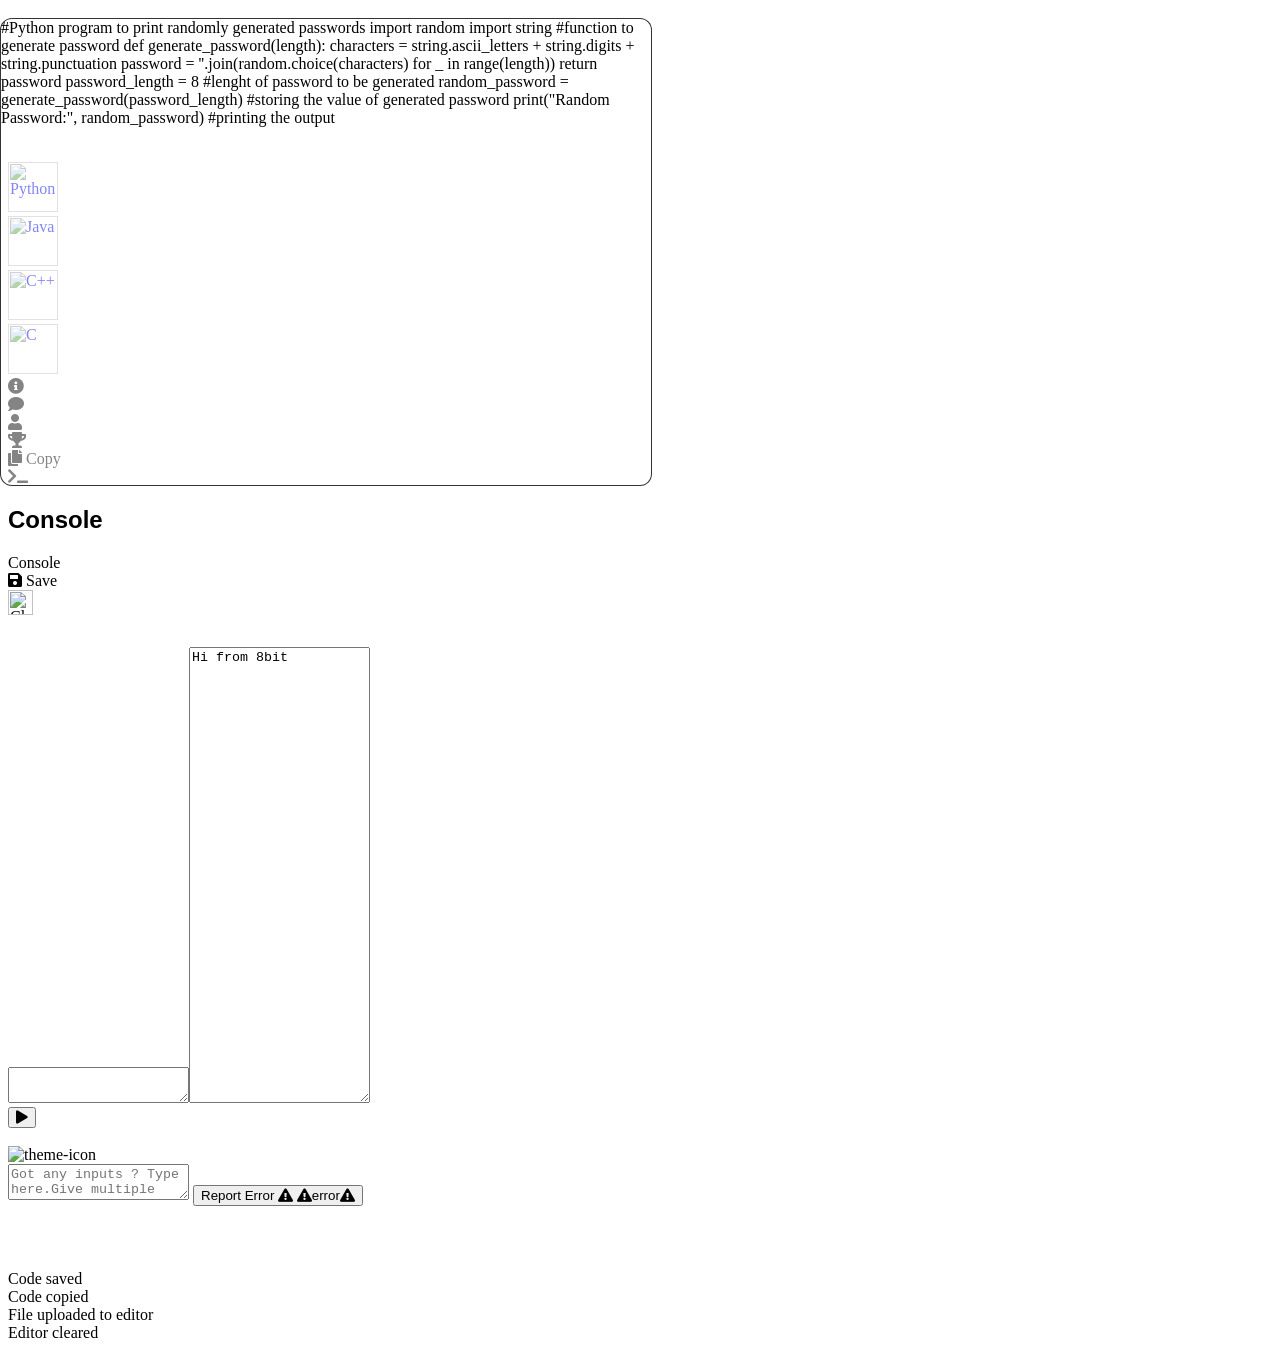
==== index.html @ ef71e4b8 "Add files via upload" ====
<!DOCTYPE html>
<html lang="en">

<head>
  <title>8BIT- PYTHON</title>
  <link rel="stylesheet" href="styles.css">
  <link rel="stylesheet" href="https://cdnjs.cloudflare.com/ajax/libs/font-awesome/6.0.0-beta3/css/all.min.css" />
  <link rel="stylesheet" href="bootstrap.min.css" />
  <link rel="icon" href="favicon.ico" type="image/x-icon">
  
  <script src="https://cdn.jsdelivr.net/npm/sweetalert2@11.0.19/dist/sweetalert2.min.js"></script>
  <link rel="stylesheet" href="https://cdn.jsdelivr.net/npm/sweetalert2@11.0.19/dist/sweetalert2.min.css">
  <script>
    window.addEventListener('load', function () {
            var screenWidth = window.innerWidth || document.documentElement.clientWidth || document.body.clientWidth;
            var isMobileDevice = /Android|webOS|iPhone|iPad|iPod|BlackBerry|IEMobile|Opera Mini/i.test(navigator.userAgent);

            if (screenWidth < 960 || isMobileDevice) {
                window.location.href = 'restricted.html';
            }
        });

  </script>

  <style type="text/css" media="screen">
    #editor {
      position: absolute;
      top: 0;
      right: 0;
      bottom: 0;
      left: 0;
      height: 500px;
      width: 750px;
      border-radius: 25px;


      background-color: rgba(255, 255, 255, 0.519);
      border-radius: 0.75rem;
      /* Equivalent to 12px */
      border: 0.0625rem solid rgba(0, 0, 0, 0.8);
      height: 29.125rem;
      /* Equivalent to 450px */

      margin-top: 1.125rem;
      /* Equivalent to 18px */
      width: 40.625rem;
      /* Equivalent to 650px */
      margin-right: 1.25rem;
      /* Equivalent to 20px */
      flex: 1;

    }
    @media (max-width: 1024px){
      #editor{
        width: 30rem;
        height: 480px;
      }
      .custom-textarea{
    height: 480px;
    width: 30rem;
   
  }
  
  
    }
      
  </style>
  <link rel="stylesheet" href="https://cdnjs.cloudflare.com/ajax/libs/font-awesome/5.15.3/css/all.min.css">

</head>

<body>
  <div id="video-container">
    <video id="video-element" autoplay muted disablePictureInPicture>
      <source src="intro.mp4" type="video/mp4">
    </video>
  </div>
  <script>
    var videoElement = document.getElementById('video-element');
    var hasPlayed = sessionStorage.getItem('hasPlayed');

    if (!hasPlayed) {
      videoElement.play();
      sessionStorage.setItem('hasPlayed', true);
    } else {
      document.getElementById('video-container').style.display = 'none';
    }

    videoElement.playbackRate = 1.25; // Set playback rate to 2x

    // Hide the video container and show the rest of the webpage once the video has ended
    videoElement.addEventListener('ended', function () {
      document.getElementById('video-container').style.display = 'none';
    });
  </script>
  <div class="desktop-1 screen">
    <div class="flex-col flex">


      <div class="overlap-group">
        <a href="index.html">
          <div class="rectangle-14 hot-glow" title="Python">
            <img src="py.png" width="50px" height="50px" title="Python">
        </a>
      </div>
      <!--<a href="js.html">
                <div class="rectangle-14"
                    onclick="changePlaceholder(document.getElementById('codeTextarea'), 'javascript')">
                    <img src="javas.png" width="75px" height="40px">
            </a>
        </div>-->
      <a href="java.html">
        <div class="rectangle-1" title="Python">
          <img src="https://cdn3.iconfinder.com/data/icons/logos-and-brands-adobe/512/181_Java-512.png" width="50px"
            height="50px" title="Java">
      </a>
    </div>

    <a href="cpp.html">
      <div class="rectangle-1" title="Python">
        <img src="cpp.png" width="50px" height="50px" title="C++">
    </a>
  </div>

  <a href="c.html" title="Python">
    <div class="rectangle-1">
      <img src="https://wallpapercave.com/wp/wp4521293.png" width="50px" height="50px" title="C">

  </a></div>
  </div>
  </div>
  <div class="flex-col-1">
    <div class="flex-row flex">
      <div class="rectangle-1-1" title="info"  onclick="showMessageBox()" title="info"
          style="background-color: rgba(255, 255, 255, 0.092);"><i class="fas fa-info-circle"
            ></i>
      </div>
      <div class="rectangle-1-1"  title="Ask Chat Gpt" onclick="openChatWindow()" 
          style="background-color: rgba(255, 255, 255, 0.092);"><i class="fas fa-comment"></i>
      </div>


      <div class="rectangle-1-1" title="Login"   onclick="openLoginWindow()"
          style="background-color: rgba(255, 255, 255, 0.092);"><i class="fas fa-user" title="Login"
           ></i></div>

      <div class="rectangle-1-1" onclick="leader()" title="LeaderBoard" style="background-color: rgba(255, 255, 255, 0.092);"><i
            class="fas fa-trophy" ></i></div>
      <div class="overlay" id="overlay" style="display: none;">
        <div class="message-box">
          <h2>Info</h2>
          <p>Keyboard Shortcuts<br>

            <br>"Copy" --><b>  F8</b>     quickly copy the code from the editor.
            <br>"Save" --><b>  F9</b>     save your code in the local machine.

            <br>"Clear All" --><b>  F12</b>  clear the code editor, removing all
            the code.
            <br> "Run" --> <b>  F5</b>  will execute the code.
            <br> "Console" --> show console logs and double tap on console window or button to close it
          </p>
        <p>Connect to the creators : <a href="https://www.linkedin.com/in/r1shabh81/"
                            style="text-decoration: none;"><b></b><img
                                src="c1.png" class="enlarge-image" 
                                style="height: 45px;width: 45px;border-radius: 50%;" alt="Rishabh Mishra">Rishabh
                            Mishra</b></a> & <a href="https://www.linkedin.com/in/vaibhav-srivastava-63684477"
                            style="text-decoration: none;"><b></b><img
                                src="c2.png" class="enlarge-image" 
                                style="height: 45px;width: 45px;border-radius: 50%;" alt="Vaibhav Srivastava">Vaibhav
                            Srivastava</b></a> </p>
          <a class="close-btn" onclick="hideMessageBox()">Close</a>
        </div>
      </div>
    </div>
    <div class="flex-row-1">
      <div class="rectangle" onclick="copyCode()" title="Copy/F8">
        <span class="icon">
          <i class="fas fa-copy" title="Copy/F8"></i>
        </span>
        <span class="hover-text">Copy</span>
      </div>
      
      <div class="rectangle" id="console-viewer-toggle" onclick="showConsoleMessagesAndFloat();" title="Show Console">
        <span class="icon">
          <i class="fas fa-terminal" title="Console"></i>
        </span>
        <div class="console-viewer" id="console-viewer">
          <h2 style="font-family: 'Gill Sans', 'Gill Sans MT', Calibri, 'Trebuchet MS', sans-serif;">Console<h2>
          <div id="console-output"></div>
        </div>
        <span class="hover-text">Console</span>
      </div>
      

      <div class="rectangle" onclick="saveCode()" title="Save/F9">
        <span class="icon">
          <i class="fas fa-save" title="Save/F9"></i>
        </span>
        <span class="hover-text">Save</span>
      </div>

      <div class="rectangle-i" onclick="clearCode()" title="Clear Code/F12"><img src="https://icon-library.com/images/delete-icon-png/delete-icon-png-19.jpg" style="height: 25px; width: 25px;" title="Clear Code/F12"></div>
          
    </div>
    <div class="textarea-container">


      <div id="editor">#Python program to print randomly generated passwords
import random 
import string 
        #function to generate password
def generate_password(length):
    characters = string.ascii_letters + string.digits + string.punctuation
    password = ''.join(random.choice(characters) for _ in range(length))
    return password

password_length = 8 #lenght of password to be generated
random_password = generate_password(password_length) #storing the value of generated password 
print("Random Password:", random_password) #printing the output
      </div><textarea class="custom-textarea"></textarea><textarea
        class="textbox rectangle-3" id="outputTextarea"
        style="margin-top:28px;height: 450px;resize:horizontal;overflow: auto;"
        placeholder="8BIT">Hi from 8bit</textarea>
    </div>
   
    <!-- dont remove the above script tag from here-->
    <script src="https://cdnjs.cloudflare.com/ajax/libs/ace/1.23.0/ace.js"
      integrity="sha512-+jESSLfWnLFLB0xrEnlj3yESiiuuuOnVDcq+HXImWWCB5CBqAnVsmtIZ5GtrNMH0C6gPZoj6n14zJ0iwGYoswQ=="
      crossorigin="anonymous" referrerpolicy="no-referrer"></script>
    <script>
      var editor = ace.edit("editor");
      editor.setOptions({

      });

      editor.session.setMode("ace/mode/python");

      editor.setFontSize("15px");



    </script>
     <div class="flex-row-2">

      <div class="rectangle-4" onclick="runCode()" title="Run Code/F5"><button id="demo"><i class="fas fa-play"></i></button>
      </div>




      <div class="rectangle-5" onclick="uploadFile()" title="Upload file from Folder"><i id="folderIcon" class="fa-solid fa-folder" title="Upload file from Folder" style="color: white;"
          ></i></div>
      <div class="rectangle-5" onclick="theme()"><img alt="theme-icon" id="theme-icon" title="Switch to dark mode" src="moon.png" style="height: 30px; width: 30px;"></i></div>
          
      <textarea class="textbox rectangle-6" id="myTextarea" onfocus="clearTextarea(this)" onblur="restoreTextarea(this)"
        placeholder="Got any inputs ? Type here.Give multiple Input Line by Line"></textarea>
       <button class="cybr-btn" onclick="reportError()">
          Report<span aria-hidden> Error <i class="fas fa-warning"></i></span>
          <span aria-hidden class="cybr-btn__glitch"><i class="fas fa-warning"></i>error<i class="fas fa-warning"></i></span>
          <span aria-hidden class="cybr-btn__tag" style="color: lime;"></span>
        </button>
       <!--<div class="rectangle-mi" onclick="reportError()" title="Report any error">
          <i class='fa fa-warning'></i>
        </div>
       <div class="rectangle-t" onclick="toggleFullscreen()" title="Fullscreen Toggle">
          <i class="fa fa-desktop" aria-hidden="true"></i>
        </div>
       
        <div class="rectangle-t" onclick="openTwitterFeed()" title="Tweet about 8BIT">
          <i class="fab fa-twitter"></i>
        </div><div class="rectangle-f" onclick="openInstagramProfile()" title="Visit On Instagram">
          <i class="fab fa-instagram"></i>
        </div>
        <div class="rectangle-m" onclick="openrating()" title="Rate Us !">
          <i class="fa fa-star" aria-hidden="true"></i>
        </div>-->
    </div><a href="https://webwisemedia.in/" style="align-self: center;text-decoration: none;">
      <p style="color: rgba(255, 255, 255, 0.24); align-self: center;margin-top: 30px;font-family:Comic Sans MS;">
        WEBWISE MEDIA</p>
    </a>
    <script src="script2.js"></script>
    <script src="script3.js"></script>
    <script src="script4.js"></script>
    <script src="script.js"></script>
    <script src="https://www.gstatic.com/firebasejs/8.10.0/firebase-app.js"></script>
    <script src="https://www.gstatic.com/firebasejs/8.10.0/firebase-auth.js"></script>
   <script src="firebase.js"></script>
    <script src="script5.js"></script>
     <script src="session.js">
    <script src="python.js"></script>
    
    <script src="https://code.jquery.com/jquery-3.6.0.min.js"></script>
    <script src="https://cdn.jsdelivr.net/npm/prismjs@1.28.0/prism.js"></script>
    <div class="notification saved">Code saved</div><div class="notification copied">Code copied</div><div class="notification uploaded">File uploaded to editor</div><div class="notification cleared">Editor cleared</div>
    
    
</body>

</html>
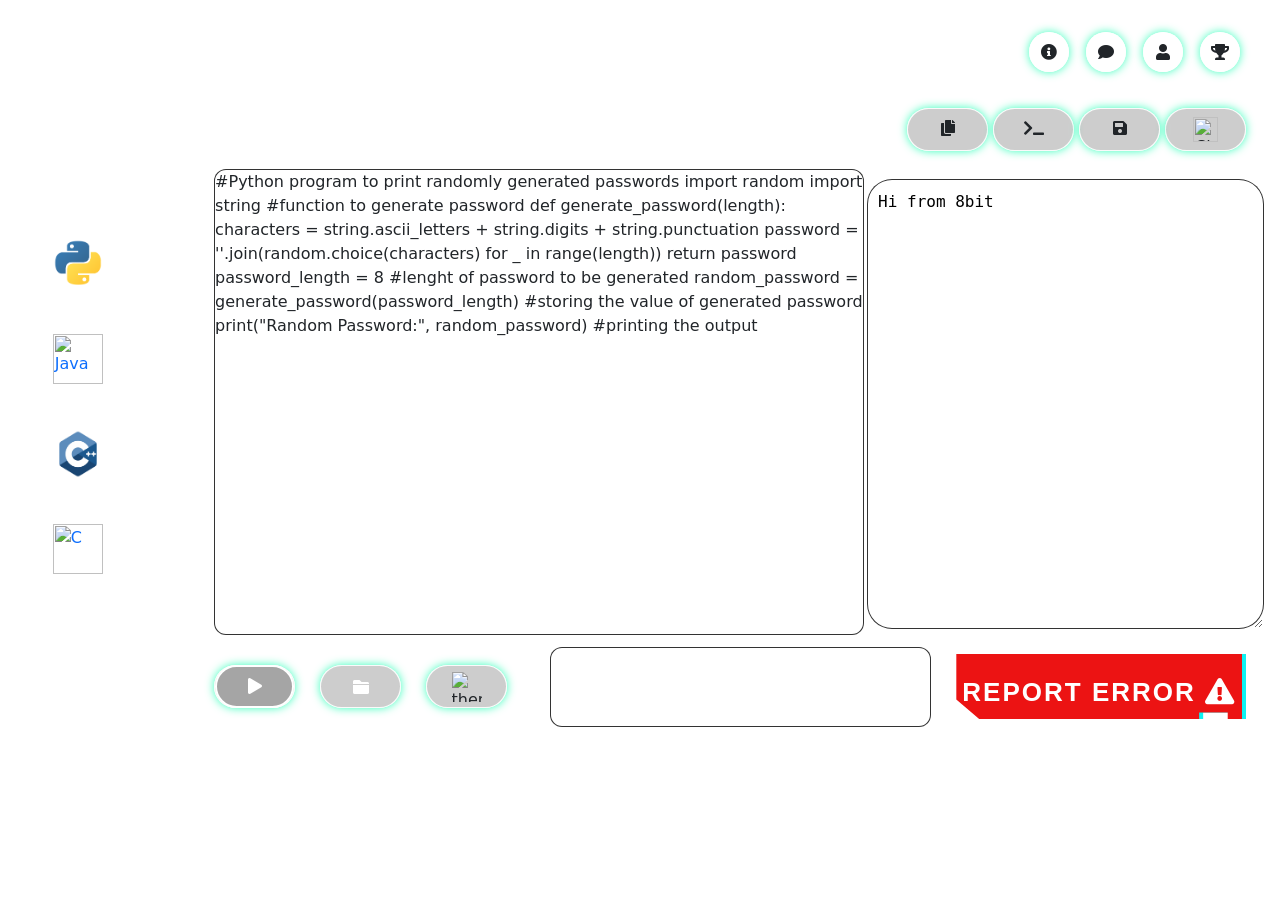
==== commit 0ebcba67: "Update index.html" ====
--- a/index.html
+++ b/index.html
@@ -3,10 +3,10 @@
 
 <head>
   <title>8BIT- PYTHON</title>
-  <link rel="stylesheet" href="styles.css">
+  <link rel="stylesheet" href="css/styles.css">
   <link rel="stylesheet" href="https://cdnjs.cloudflare.com/ajax/libs/font-awesome/6.0.0-beta3/css/all.min.css" />
-  <link rel="stylesheet" href="bootstrap.min.css" />
-  <link rel="icon" href="favicon.ico" type="image/x-icon">
+  <link rel="stylesheet" href="css/bootstrap.min.css" />
+  <link rel="icon" href="img/favicon.ico" type="image/x-icon">
   
   <script src="https://cdn.jsdelivr.net/npm/sweetalert2@11.0.19/dist/sweetalert2.min.js"></script>
   <link rel="stylesheet" href="https://cdn.jsdelivr.net/npm/sweetalert2@11.0.19/dist/sweetalert2.min.css">
@@ -72,7 +72,7 @@
 <body>
   <div id="video-container">
     <video id="video-element" autoplay muted disablePictureInPicture>
-      <source src="intro.mp4" type="video/mp4">
+      <source src="img/intro.mp4" type="video/mp4">
     </video>
   </div>
   <script>
@@ -98,9 +98,9 @@
 
 
       <div class="overlap-group">
-        <a href="index.html">
+        <a href="files/index.html">
           <div class="rectangle-14 hot-glow" title="Python">
-            <img src="py.png" width="50px" height="50px" title="Python">
+            <img src="img/py.png" width="50px" height="50px" title="Python">
         </a>
       </div>
       <!--<a href="js.html">
@@ -109,20 +109,20 @@
                     <img src="javas.png" width="75px" height="40px">
             </a>
         </div>-->
-      <a href="java.html">
+      <a href="files/java.html">
         <div class="rectangle-1" title="Python">
           <img src="https://cdn3.iconfinder.com/data/icons/logos-and-brands-adobe/512/181_Java-512.png" width="50px"
             height="50px" title="Java">
       </a>
     </div>
 
-    <a href="cpp.html">
+    <a href="files/cpp.html">
       <div class="rectangle-1" title="Python">
-        <img src="cpp.png" width="50px" height="50px" title="C++">
+        <img src="img/cpp.png" width="50px" height="50px" title="C++">
     </a>
   </div>
 
-  <a href="c.html" title="Python">
+  <a href="files/c.html" title="Python">
     <div class="rectangle-1">
       <img src="https://wallpapercave.com/wp/wp4521293.png" width="50px" height="50px" title="C">
 
@@ -161,11 +161,11 @@
           </p>
         <p>Connect to the creators : <a href="https://www.linkedin.com/in/r1shabh81/"
                             style="text-decoration: none;"><b></b><img
-                                src="c1.png" class="enlarge-image" 
+                                src="img/c1.png" class="enlarge-image" 
                                 style="height: 45px;width: 45px;border-radius: 50%;" alt="Rishabh Mishra">Rishabh
                             Mishra</b></a> & <a href="https://www.linkedin.com/in/vaibhav-srivastava-63684477"
                             style="text-decoration: none;"><b></b><img
-                                src="c2.png" class="enlarge-image" 
+                                src="img/c2.png" class="enlarge-image" 
                                 style="height: 45px;width: 45px;border-radius: 50%;" alt="Vaibhav Srivastava">Vaibhav
                             Srivastava</b></a> </p>
           <a class="close-btn" onclick="hideMessageBox()">Close</a>
@@ -250,7 +250,7 @@
 
       <div class="rectangle-5" onclick="uploadFile()" title="Upload file from Folder"><i id="folderIcon" class="fa-solid fa-folder" title="Upload file from Folder" style="color: white;"
           ></i></div>
-      <div class="rectangle-5" onclick="theme()"><img alt="theme-icon" id="theme-icon" title="Switch to dark mode" src="moon.png" style="height: 30px; width: 30px;"></i></div>
+      <div class="rectangle-5" onclick="theme()"><img alt="theme-icon" id="theme-icon" title="Switch to dark mode" src="css/moon.png" style="height: 30px; width: 30px;"></i></div>
           
       <textarea class="textbox rectangle-6" id="myTextarea" onfocus="clearTextarea(this)" onblur="restoreTextarea(this)"
         placeholder="Got any inputs ? Type here.Give multiple Input Line by Line"></textarea>
@@ -278,16 +278,16 @@
       <p style="color: rgba(255, 255, 255, 0.24); align-self: center;margin-top: 30px;font-family:Comic Sans MS;">
         WEBWISE MEDIA</p>
     </a>
-    <script src="script2.js"></script>
-    <script src="script3.js"></script>
-    <script src="script4.js"></script>
-    <script src="script.js"></script>
+    <script src="script/script2.js"></script>
+    <script src="script/script3.js"></script>
+    <script src="script/script4.js"></script>
+    <script src="script/script.js"></script>
     <script src="https://www.gstatic.com/firebasejs/8.10.0/firebase-app.js"></script>
     <script src="https://www.gstatic.com/firebasejs/8.10.0/firebase-auth.js"></script>
-   <script src="firebase.js"></script>
-    <script src="script5.js"></script>
-     <script src="session.js">
-    <script src="python.js"></script>
+   <script src="script/firebase.js"></script>
+    <script src="script/script5.js"></script>
+     <script src="script/session.js">
+    <script src="script/python.js"></script>
     
     <script src="https://code.jquery.com/jquery-3.6.0.min.js"></script>
     <script src="https://cdn.jsdelivr.net/npm/prismjs@1.28.0/prism.js"></script>
--- a/css/styles.css
+++ b/css/styles.css
@@ -0,0 +1,1946 @@
+root {
+  --alto: #ffffff;
+  --white: rgb(255, 255, 255);
+  --font-size-m: 36px;
+  --font-family-inter: "Inter";
+}
+.rectangle {
+  position: relative;
+  text-align: center;
+  font-family: "Lucida Sans", "Lucida Sans Regular", "Lucida Grande", "Lucida Sans Unicode", Geneva, Verdana, sans-serif;
+}
+
+.rectangle .icon {
+  display: block;
+}
+
+.rectangle .hover-text {
+  display: none;
+  position: absolute;
+  top: 1;
+  left: 0;
+  width: 100%;
+  transition: opacity 0.3s ease;
+  color: white;
+  font-family: "Lucida Sans", "Lucida Sans Regular", "Lucida Grande", "Lucida Sans Unicode", Geneva, Verdana, sans-serif;
+}
+.dark-mode .rectangle .hover-text{
+  color: lime;
+}
+.rectangle:hover .icon {
+  display: none;
+}
+
+.rectangle:hover .hover-text {
+  display: block;
+}
+.rectangle img {
+  width: 100%;
+  height: 100%;
+  object-fit: cover;
+  transition: transform 0.3s;
+}
+.hot-glow {
+  animation: hot-glow-animation 2s infinite;
+}
+.fa-warning{
+    color: white;
+  }
+.fa-desktop{
+  color: white;
+}
+.dark-mode .fa-desktop{
+  color :#1DA1F2;
+}
+#console-output{
+  font-size: 18px;
+  text-align: left;
+  
+}
+#outputTextarea::-webkit-scrollbar {
+  width: 15px;
+}
+#outputTextarea::-webkit-scrollbar-thumb {
+  background-color: #ff2d55;
+  border-radius: 33px; 
+  background-clip: padding-box;
+}
+
+#outputTextarea::-webkit-scrollbar-thumb:hover {
+  background-color: #ff4747;
+}
+
+@keyframes hot-glow-animation {
+  0% {
+      box-shadow: 0 0 2px 5px rgba(255, 255, 255, 0);
+  }
+  50% {
+      box-shadow: 0 0 2px 5px #FF5E0E;
+  }
+  100% {
+      box-shadow: 0 1 2px 5px #FF5E0E;
+  }
+}
+.dark-mode .hot-glow {
+  animation: hot-glow-animation-dark 2s infinite;
+}
+
+@keyframes hot-glow-animation-dark {
+  0% {
+      box-shadow: 0 0 10px 5px rgba(0, 255, 170, 0.8);
+  }
+  50% {
+      box-shadow: 0 0 10px 5px rgba(0, 255, 170, 0.8);
+  }
+  100% {
+      box-shadow: 0 1 10px 5px rgba(0, 255, 170, 0.8);
+  }
+}
+.rectangle-f {
+  background-color: var(--white);
+  border-radius: 20.75rem;
+  /* Equivalent to 12px */
+  height: 2.6875rem;
+  /* Equivalent to 43px */
+  margin-top: 1%;
+  width: 3rem;
+  /* Equivalent to 81px */
+  cursor: pointer;
+  transition: box-shadow 0.3s ease;
+  display: flex;
+  align-items: center;
+  justify-content: center;
+  background-color: rgba(0, 0, 0, 0.197);
+  border: 0.0925rem solid rgba(255, 251, 251, 0.633);
+  /* Equivalent to 1px */
+}
+.dark-mode .rectangle-f{
+  border: 0.1rem solid #833AB4;
+}
+
+
+.rectangle-f:hover {
+  animation: Color 1s infinite;
+}
+
+@keyframes Color {
+  0% {
+    box-shadow: 0 0 15px 11px #833AB4;
+  }
+  30%{
+    box-shadow: 0 0 15px 11px #C13584;
+  }
+  
+  100% {
+    box-shadow: 0 0 15px 11px #833AB4;
+  }
+}
+.fa-instagram {
+  font-size: 24px;
+}
+
+.dark-mode .fa-instagram {
+  color: #833AB4
+}
+.fa-instagram {
+  color: white
+}
+.fa-twitter{
+  color : white;
+}
+/* -- report button*/
+@font-face {
+  font-family: Cyber;
+  src: url("https://assets.codepen.io/605876/Blender-Pro-Bold.otf");
+  font-display: swap;
+}
+
+* {
+  box-sizing: border-box;
+}
+
+
+
+body .cybr-btn + .cybr-btn {
+  margin-top: 2rem;
+}
+
+.cybr-btn {
+  --primary: hsl(var(--primary-hue), 85%, calc(var(--primary-lightness, 50) * 1%));
+  --shadow-primary: hsl(var(--shadow-primary-hue), 90%, 50%);
+  --primary-hue: 0;
+  --primary-lightness: 50;
+  --color: hsl(0, 0%, 100%);
+  --font-size: 26px;
+  --shadow-primary-hue: 180;
+  --label-size: 9px;
+  --shadow-secondary-hue: 60;
+  --shadow-secondary: hsl(var(--shadow-secondary-hue), 90%, 60%);
+  --clip: polygon(0 0, 100% 0, 100% 100%, 95% 100%, 95% 90%, 85% 90%, 85% 100%, 8% 100%, 0 70%);
+  --border: 4px;
+  --shimmy-distance: 5;
+  --clip-one: polygon(0 2%, 100% 2%, 100% 95%, 95% 95%, 95% 90%, 85% 90%, 85% 95%, 8% 95%, 0 70%);
+  --clip-two: polygon(0 78%, 100% 78%, 100% 100%, 95% 100%, 95% 90%, 85% 90%, 85% 100%, 8% 100%, 0 78%);
+  --clip-three: polygon(0 44%, 100% 44%, 100% 54%, 95% 54%, 95% 54%, 85% 54%, 85% 54%, 8% 54%, 0 54%);
+  --clip-four: polygon(0 0, 100% 0, 100% 0, 95% 0, 95% 0, 85% 0, 85% 0, 8% 0, 0 0);
+  --clip-five: polygon(0 0, 100% 0, 100% 0, 95% 0, 95% 0, 85% 0, 85% 0, 8% 0, 0 0);
+  --clip-six: polygon(0 40%, 100% 40%, 100% 85%, 95% 85%, 95% 85%, 85% 85%, 85% 85%, 8% 85%, 0 70%);
+  --clip-seven: polygon(0 63%, 100% 63%, 100% 80%, 95% 80%, 95% 80%, 85% 80%, 85% 80%, 8% 80%, 0 70%);
+  font-family: 'Cyber', sans-serif;
+  color: var(--color);
+  cursor: pointer;
+  background: transparent;
+  text-transform: uppercase;
+  font-size: var(--font-size);
+  outline: transparent;
+  letter-spacing: 2px;
+  position: relative;
+  font-weight: 700;
+  border: 0;
+  min-width: 100px;
+  height: 65px;
+  line-height: 75px;
+  transition: background 0.2s;
+}
+
+.cybr-btn:hover {
+  --primary: hsl(var(--primary-hue), 85%, calc(var(--primary-lightness, 50) * 0.8%));
+}
+.cybr-btn:active {
+  --primary: hsl(var(--primary-hue), 85%, calc(var(--primary-lightness, 50) * 0.6%));
+}
+
+.cybr-btn:after,
+.cybr-btn:before {
+  content: '';
+  position: absolute;
+  top: 0;
+  left: 0;
+  right: 0;
+  bottom: 0;
+  clip-path: var(--clip);
+  z-index: -1;
+}
+
+.cybr-btn:before {
+  background: var(--shadow-primary);
+  transform: translate(var(--border), 0);
+}
+
+.cybr-btn:after {
+  background: var(--primary);
+}
+
+.cybr-btn__tag {
+  position: absolute;
+  padding: 1px 1px;
+  letter-spacing: 1px;
+  line-height: 1;
+  bottom: -5%;
+  right: 5%;
+  font-weight: normal;
+  color: hsl(0, 0%, 0%);
+  font-size: var(--label-size);
+}
+
+.cybr-btn__glitch {
+  position: absolute;
+  top: calc(var(--border) * -1);
+  left: calc(var(--border) * -1);
+  right: calc(var(--border) * -1);
+  bottom: calc(var(--border) * -1);
+  background: var(--shadow-primary);
+  text-shadow: 2px 2px var(--shadow-primary), -2px -2px var(--shadow-secondary);
+  clip-path: var(--clip);
+  animation: glitch 2s infinite;
+  display: none;
+}
+
+.cybr-btn:hover .cybr-btn__glitch {
+  display: block;
+}
+
+.cybr-btn__glitch:before {
+  content: '';
+  position: absolute;
+  top: calc(var(--border) * 1);
+  right: calc(var(--border) * 1);
+  bottom: calc(var(--border) * 1);
+  left: calc(var(--border) * 1);
+  clip-path: var(--clip);
+  background: var(--primary);
+  z-index: -1;
+}
+
+@keyframes glitch {
+  0% {
+    clip-path: var(--clip-one);
+  }
+  2%, 8% {
+    clip-path: var(--clip-two);
+    transform: translate(calc(var(--shimmy-distance) * -1%), 0);
+  }
+  6% {
+    clip-path: var(--clip-two);
+    transform: translate(calc(var(--shimmy-distance) * 1%), 0);
+  }
+  9% {
+    clip-path: var(--clip-two);
+    transform: translate(0, 0);
+  }
+  10% {
+    clip-path: var(--clip-three);
+    transform: translate(calc(var(--shimmy-distance) * 1%), 0);
+  }
+  13% {
+    clip-path: var(--clip-three);
+    transform: translate(0, 0);
+  }
+  14%, 21% {
+    clip-path: var(--clip-four);
+    transform: translate(calc(var(--shimmy-distance) * 1%), 0);
+  }
+  25% {
+    clip-path: var(--clip-five);
+    transform: translate(calc(var(--shimmy-distance) * 1%), 0);
+  }
+  30% {
+    clip-path: var(--clip-five);
+    transform: translate(calc(var(--shimmy-distance) * -1%), 0);
+  }
+  35%, 45% {
+    clip-path: var(--clip-six);
+    transform: translate(calc(var(--shimmy-distance) * -1%));
+  }
+  40% {
+    clip-path: var(--clip-six);
+    transform: translate(calc(var(--shimmy-distance) * 1%));
+  }
+  50% {
+    clip-path: var(--clip-six);
+    transform: translate(0, 0);
+  }
+  55% {
+    clip-path: var(--clip-seven);
+    transform: translate(calc(var(--shimmy-distance) * 1%), 0);
+  }
+  60% {
+    clip-path: var(--clip-seven);
+    transform: translate(0, 0);
+  }
+  31%, 61%, 100% {
+    clip-path: var(--clip-four);
+  }
+}
+
+.cybr-btn:nth-of-type(2) {
+  --primary-hue: 260;
+}
+/*--end of report button*/
+.rectangle-i {
+  background-color: var(--white);
+  border-radius: 5.75rem;
+  /* Equivalent to 12px */
+  height: 2.6875rem;
+  /* Equivalent to 43px */
+  margin-top: 5%;
+  width: 5.0625rem;
+  /* Equivalent to 81px */
+  cursor: pointer;
+  transition: box-shadow 0.3s ease;
+  display: flex;
+  align-items: center;
+  justify-content: center;
+  background-color: rgba(0, 0, 0, 0.197);
+  border: 0.0925rem solid rgba(255, 251, 251, 0.589);
+  box-shadow: 0 0 10px rgba(0, 255, 170, 0.8);
+  /* Equivalent to 1px */
+}
+.rectangle-m {
+  background-color: var(--white);
+  border-radius: 20.75rem;
+  /* Equivalent to 12px */
+  height: 2.6875rem;
+  /* Equivalent to 43px */
+  margin-top: 1%;
+  width: 3rem;
+  /* Equivalent to 81px */
+  cursor: pointer;
+  transition: box-shadow 0.3s ease;
+  display: flex;
+  align-items: center;
+  justify-content: center;
+  background-color: rgba(0, 0, 0, 0.197);
+  border: 0.0925rem solid rgba(255, 251, 251, 0.633);
+  /* Equivalent to 1px */
+}
+.rectangle-mi {
+  background-color: var(--white);
+  border-radius: 20.75rem;
+  /* Equivalent to 12px */
+  height: 2.6875rem;
+  /* Equivalent to 43px */
+  margin-top: 1%;
+  width: 3rem;
+  /* Equivalent to 81px */
+  cursor: pointer;
+  transition: box-shadow 0.3s ease;
+  display: flex;
+  align-items: center;
+  justify-content: center;
+  background-color: rgba(0, 0, 0, 0.197);
+  border: 0.0925rem solid rgba(255, 251, 251, 0.633);
+  /* Equivalent to 1px */
+}
+.rectangle-1-1:hover,
+.rectangle:hover,
+.rectangle-i:hover,
+.rectangle-5:hover{
+  border-radius:17px;
+ 
+ }
+.fa-star{
+  color : white;
+}
+.dark-mode .fa-star{
+  color : yellow;
+}
+.rectangle-m:hover i {
+  animation: spin 1s infinite linear;
+}
+
+@keyframes spin {
+  0% {
+    transform: rotate(0deg);
+  }
+  100% {
+    transform: rotate(360deg);
+  }
+}
+.dark-mode .rectangle-mi{
+  border: 0.0925rem solid yellow;
+}
+.rectangle-mi:hover {
+  box-shadow: 0 0 12px 11px yellow;
+}
+.dark-mode .rectangle-m{
+  border: 0.0925rem solid yellow;
+}
+.rectangle-m:hover {
+  box-shadow: 0 0 12px 11px yellow;
+}
+.rectangle-i:hover {
+  box-shadow: 0 0 17px 11px rgb(255, 3, 3);
+}
+.rectangle-i:hover img {
+  animation: shakeAnimation 0.5s infinite;
+}
+.rectangle-i:hover img {
+  animation: shakeAnimation 0.5s infinite;
+}
+.rectangle-t {
+  background-color: var(--white);
+  border-radius: 20.75rem;
+  /* Equivalent to 12px */
+  height: 2.6875rem;
+  /* Equivalent to 43px */
+  margin-top: 1%;
+  width: 3rem;
+  /* Equivalent to 81px */
+  cursor: pointer;
+  transition: box-shadow 0.3s ease;
+  display: flex;
+  align-items: center;
+  justify-content: center;
+  background-color: rgba(0, 0, 0, 0.197);
+  border: 0.0925rem solid rgba(255, 251, 251, 0.633);
+  /* Equivalent to 1px */
+}
+.dark-mode .rectangle-t{
+  border: 0.0925rem solid  #1da0f2c1;
+}
+.rectangle-t:hover {
+  box-shadow: 0 0 15px 11px  #1DA1F2;.fa
+}
+@keyframes shakeAnimation {
+  0% { transform: translateX(0); }
+  10% { transform: translateX(5px) rotate(5deg);}
+  20% { transform: translateX(0);  }
+  30% { transform: translateX(-5px) rotate(-5deg); }
+  40% { transform: translateX(0);  }
+  50% { transform: translateX(5px) rotate(5deg); }
+  60% { transform: translateX(0);  }
+  70% { transform: translateX(5px) rotate(5deg); }
+  80% { transform: translateX(0);  }
+  90% { transform: translateX(-5px) rotate(-5deg);}
+  
+  100% { transform: translateX(0) rotate(5deg); }
+}
+
+.rectangle-4 button {
+  background-color: rgba(0, 0, 0, 0.197);
+  color: white;
+  height: 2.6875rem;
+  width: 5.0625rem;
+  border: 2px solid white;
+  font-family: Bungee ;
+  font-weight: bold;
+  border-radius: 3.5rem;
+  
+}
+.dark-mode .rectangle-4 button{
+  color: lime;
+  border: 2px solid lime;
+  background-color: rgba(255, 255, 255, 0.197);
+
+}
+.console-viewer {
+  position: fixed;
+  bottom: 200px; /* Adjust the initial position as needed */
+  right: 200px; /* Adjust the initial position as needed */
+  z-index: 9999;
+  background-color: #ffffff56;
+  border: 3px solid lime;
+  border-radius: 35px;
+  padding: 10px;
+  
+  cursor: move;
+  width: 300px;
+  height: 300px;
+  /* Enable resizing */
+  overflow: auto;
+}
+.dark-mode .console-viewer{
+  background-color: #0000006b;
+  border: 3px solid rgb(0, 255, 162);
+  color: lime;
+
+}
+.notification {
+  position: fixed;
+  top: 1%;
+  left:50%;
+  padding: 10px 20px;
+  color: #fff;
+  border-radius: 4px;
+  opacity: 0;
+  transform: translateX(-100%);
+  transition: opacity 0.3s, transform 0.3s;
+  
+}
+
+.notification.saved {
+  background-color: #00000044;
+  border: 3px solid rgba(255, 255, 255, 0.434);
+  border-radius: 4px;
+}
+
+.notification.copied {
+  background-color: #00000055;
+  border: 3px solid rgba(255, 255, 255, 0.434);
+  border-radius: 4px;
+}
+
+.notification.uploaded {
+  background-color: #00000045;
+  border: 3px solid rgba(255, 255, 255, 0.434);
+  border-radius: 4px;
+}
+
+.notification.cleared {
+  background-color: #00000044;
+  border: 3px solid rgba(255, 255, 255, 0.434);
+  border-radius: 4px;
+}
+
+
+.notification.show {
+  opacity: 1;
+  transform: translateX(0);
+  transition-delay: 0.2s;
+  animation: notificationFadeOut 3s forwards;
+}
+
+@keyframes notificationFadeOut {
+  0% {
+    opacity: 0.7;
+    transform: scale(1.5) ;
+  }
+  15%{
+    opacity : 1;
+    transform: scale(1.0) 
+  }
+  90% {
+    transform :scale(1.1);
+    opacity : 1;
+  }
+  100% {
+    opacity: 0;
+    transform: scale(1) ;
+  }
+}
+.screen {
+  max-width: 100%;
+  margin: 0 auto;
+  padding: 2px;
+  max-height: 100vh;
+  overflow: auto;
+  /* Add overflow property to enable scroll bar */
+}
+
+
+
+
+.desktop-1 {
+  margin: 0 auto;
+  /* Center the website horizontally */
+  max-width: 100%;
+  /* Limit the maximum width */
+}
+
+.textbox::placeholder {
+  color: black /* Set the desired opacity for the placeholder text */
+}
+
+@import url("https://fonts.googleapis.com/css?family=Inter:400");
+
+.desktop-1 {
+  align-items: flex-start;
+ 
+  backdrop-filter: blur(10px);
+
+  display: flex;
+  gap: 16px;
+   background-image: url("https://wallpapercave.com/wp/wp3458039.jpg");
+  background-size: cover;
+  background-position: center center;
+  background-repeat: no-repeat;
+  border: none;
+
+  padding: 17px 26px;
+
+}
+
+.textbox::placeholder {
+  color: white;
+}
+
+.hidden,
+.hidden * {
+  pointer-events: none;
+  visibility: hidden;
+}
+
+.flex-col {
+  flex-direction: column;
+  gap: 9.25rem;
+  /* Equivalent to 148px */
+  margin-left: 10px;
+  margin-top: 1rem;
+  /* Equivalent to 16px */
+  min-height: 50rem;
+  /* Equivalent to 800px */
+  width: 14.75rem;
+  /* Equivalent to 236px */
+}
+
+.desktop-1 .flex {
+  align-items: flex-start;
+  display: flex;
+}
+.dark-mode .desktop-1 {
+  background-image: url("https://static.vecteezy.com/system/resources/previews/008/749/872/non_2x/gradient-liquid-abstract-background-design-dark-blue-background-with-wavy-fluid-shapes-futuristic-design-vector.jpg")
+  /* Change the background color to a darker shade */
+  
+}
+
+.dark-mode .rectangle-6{
+  background-image: radial-gradient(circle, #00f4b37e, #0051ff7a, rgba(102, 0, 255, 0.716));
+  border: 0.0925rem solid rgb(255, 255, 255);
+  color : lime;
+}
+.overlap-group {
+  align-items: flex-start;
+  border-radius: 0.75rem;
+  /* Equivalent to 12px */
+  display: flex;
+  flex-direction: column;
+  min-height: 6.25rem;
+  /* Equivalent to 100px */
+  /* Equivalent to 20px 50px */
+  width: 1.875rem;
+  /* Equivalent to 110px */
+}
+
+.rectangle-14 {
+
+  height: 3.125rem;
+  /* Equivalent to 50px */
+  margin-top: 2.1875rem;
+  /* Equivalent to 35px */
+  width: 3.125rem;
+  /* Equivalent to 50px */
+  border-radius: 1.5625rem;
+  /* Equivalent to 25px */
+  cursor: pointer;
+  transition: box-shadow 0.3s ease;
+  display: flex;
+  justify-content: center;
+  align-items: center;
+
+  border-color: #000000;
+}
+
+.rectangle-13 {
+  background-color: var(--alto);
+  margin-top: 2.1875rem;
+  /* Equivalent to 35px */
+  width: 3.125rem;
+  /* Equivalent to 50px */
+  height: 3.125rem;
+  /* Equivalent to 50px */
+  border-radius: 1.5625rem;
+  /* Equivalent to 25px */
+  cursor: pointer;
+  transition: box-shadow 0.3s ease;
+  display: flex;
+  justify-content: center;
+  align-items: center;
+  display: flex;
+  justify-content: center;
+  align-items: center;
+
+}
+
+.animation-container {
+  position: fixed;
+  top: 50%;
+  left: 50%;
+  transform: translate(-50%, -50%);
+  z-index: 9999;
+  background-color: white;
+  padding: 20px;
+  border-radius: 5px;
+  box-shadow: 0 2px 10px rgba(0, 0, 0, 0.2);
+  animation: fadeIn 0.3s ease-in-out forwards;
+}
+.enlarge-image {
+  height: 45px;
+  width: 45px;
+  border-radius: 50%;
+  transition: transform 1s;
+}
+
+.enlarge-image:hover {
+  transform: scale(3.5) ;
+  box-shadow: 0 0 8px 5px rgba(0, 255, 68, 0.764);
+
+}
+@keyframes fadeIn {
+  0% {
+    opacity: 0;
+  }
+
+  100% {
+    opacity: 1;
+  }
+}
+
+.blur-background {
+  filter: blur(5px);
+}
+
+.rectangle-13 i {
+  font-size: 1.25rem;
+  /* Equivalent to 20px */
+
+  margin-right: 0.3125rem;
+  /* Equivalent to 5px */
+
+}
+
+.rectangle-1 {
+
+  margin-top: 2.1875rem;
+  /* Equivalent to 35px */
+  width: 3.125rem;
+  /* Equivalent to 50px */
+  height: 3.125rem;
+  /* Equivalent to 50px */
+  border-radius: 1.5625rem;
+  /* Equivalent to 25px */
+  cursor: pointer;
+  display: flex;
+  justify-content: center;
+  align-items: center;
+  transition: box-shadow 0.3s ease;
+}
+
+.title {
+
+
+  letter-spacing: 0;
+  line-height: normal;
+
+  height: 10px;
+
+  margin-top: 2px;
+  margin-left: -5px;
+  width: 10px;
+  text-align: justify;
+}
+
+.overlay {
+  position: fixed;
+  top: 0;
+  left: 0;
+  width: 100%;
+  height: 100%;
+  background-color: rgba(0, 0, 0, 0.5);
+  display: flex;
+  align-items: center;
+  justify-content: center;
+  z-index: 9999;
+}
+
+.message-box {
+  background-color: #fff;
+  padding: 20px;
+  border-radius: 5px;
+  box-shadow: 0 0 10px rgba(0, 0, 0, 0.3);
+}
+
+.message-box h2 {
+  margin-top: 0;
+}
+
+.close-btn {
+  display: block;
+  margin-top: 20px;
+  text-align: center;
+ 
+}
+
+.flex-col-1 {
+  align-items: flex-start;
+  display: flex;
+  flex-direction: column;
+  min-height: 54.0625rem;
+  /* Equivalent to 865px */
+  width: 70.3125rem;
+  margin-right: -10px;
+  /* Equivalent to 1125px */
+}
+
+.rectangle-3 {
+
+  border-radius: 1.5625rem;
+  /* Equivalent to 25px */
+  height: 28.125rem;
+  /* Equivalent to 450px */
+  margin-top: 1.125rem;
+  /* Equivalent to 18px */
+  width: 21.875rem;
+
+  /* Equivalent to 350px */
+  background-color: rgba(0, 0, 0, 0.316);
+}
+
+.flex-row {
+  align-self: flex-end;
+  gap: 1.0625rem;
+  /* Equivalent to 33px */
+  min-width: 13.9375rem;
+  margin-right: 12px;
+  margin-top: 20px;
+  margin-bottom: 15px;
+  /* Equivalent to 223px */
+}
+
+.rectangle-1-1 {
+
+  border-radius: 5.75rem;
+  /* Equivalent to 12px */
+  height: 2.5rem;
+  /* Equivalent to 40px */
+  width: 2.5rem;
+  /* Equivalent to 40px */
+  cursor: pointer;
+  display: flex;
+  justify-content: center;
+  align-items: center;
+  transition: box-shadow 0.6s ease-in-out;
+  background-color: rgba(0, 0, 0, 0.226);
+ box-shadow: 0 0 10px rgba(0, 255, 170, 0.8);
+}
+
+.symbol-container {
+  width: 100%;
+  height: 100%;
+  display: flex;
+  justify-content: center;
+  align-items: center;
+}
+
+.rectangle-1-1:hover {
+  animation: glow-animation 1s infinite alternate;
+  /* Start the glow animation on hover */
+}
+
+@keyframes glow-animation {
+  0% {
+    box-shadow: 0 0 25px 10px rgba(255, 0, 0, 0.7);
+    /* Initial box-shadow */
+  }
+
+  50% {
+    box-shadow: 0 0 25px 10px rgba(55, 255, 0, 0.9);
+    /* Intermediate box-shadow */
+  }
+
+  100% {
+    box-shadow: 0 0 25px 10px rgba(0, 0, 255, 0.7);
+    /* Final box-shadow */
+  }
+}
+
+.flex-row-1 {
+  align-items: center;
+  align-self: flex-end;
+  display: flex;
+  gap: 0.6875rem;
+  /* Equivalent to 27px */
+  margin-right: 10px;
+  /* Equivalent to 115px */
+  margin-top: 0.3125rem;
+  /* Equivalent to 69px */
+  min-width: 25.3125rem;
+  /* Equivalent to 405px */
+}
+
+#video-container {
+  position: fixed;
+  top: 0;
+  left: 0;
+  width: 100%;
+  height: 100%;
+  z-index: 9999;
+  background-image : url("https://cdn.dribbble.com/users/121337/screenshots/1309485/loading.gif");
+  background-size: cover;
+  background-position: center center;
+  background-repeat: no-repeat;
+  border: none;
+}
+
+#video-element {
+  position: absolute;
+  top: 50%;
+  left: 50%;
+  transform: translate(-50%, -50%);
+  width: 100%;
+  height: auto;
+}
+
+.overlay {
+  position: fixed;
+  top: 0;
+  left: 0;
+  width: 100%;
+  height: 100%;
+  background-color: #000000bc;
+  background-repeat: no-repeat;
+  background-position: center;
+  background-size: cover;
+  display: flex;
+  justify-content: center;
+  align-items: center;
+}
+
+.message-box {
+  background-color: rgba(0, 0, 0, 0.671);
+  padding: 20px;
+  border-radius: 10px;
+  color: #ffffff;
+  text-align: left;
+  font-family: 'Arial', sans-serif;
+}
+
+.message-box h2 {
+  font-size: 32px;
+  margin-bottom: 20px;
+  color: lime;
+  font-family: 'Bangers', cursive;
+  
+  text-align: center;
+}
+
+.message-box p {
+  font-size: 18px;
+  margin-bottom: 30px;
+  font-family: 'Bangers', cursive;
+  font-size: 24px;
+}
+
+.close-btn {
+  background-color: #00000028;
+  color: #ffffff;
+  padding: 10px 20px;
+  border-radius: 15px;
+  text-decoration: none;
+  font-weight: bold;
+  font-size: 16px;
+  text-transform: uppercase;
+  transition: background-color 0.3s ease;
+}
+
+.close-btn:hover {
+  background-color: #00000028;
+  border: 3px solid lime;
+}
+
+.rectangle {
+  background-color: var(--white);
+  border-radius: 5.75rem;
+  /* Equivalent to 12px */
+  height: 2.6875rem;
+  /* Equivalent to 43px */
+  margin-top: 5%;
+  width: 5.0625rem;
+  /* Equivalent to 81px */
+  cursor: pointer;
+  transition: box-shadow 0.3s ease;
+  display: flex;
+  align-items: center;
+  justify-content: center;
+  background-color: rgba(0, 0, 0, 0.197);
+  box-shadow: 0 0 10px rgba(0, 255, 170, 0.8);
+  /* Equivalent to 1px */
+}
+
+.flex-row-2 {
+  align-self: center;
+  display: flex;
+  margin-right: 1.375rem;
+  /* Equivalent to 22px */
+  margin-top: 1.125rem;
+  /* Equivalent to 18px */
+  min-width: 67.3125rem;
+  /* Equivalent to 1077px */
+  display: flex;
+  justify-content: center;
+  align-items: center;
+  gap: 1.5625rem;
+  /* Equivalent to 25px */
+
+
+}
+
+.rectangle-6 {
+  border-radius: 0.75rem;
+  /* Equivalent to 12px */
+  height: 2rem;
+  /* Equivalent to 32px */
+  margin-left: 1.125rem;
+  /* Equivalent to 18px */
+  width: 100px;
+  transition: 0.5s ease;
+  /* Equivalent to 700px */
+  background-image: rgba(0, 0, 0, 0.207);
+  border: 0.0925rem solid rgba(255, 255, 255, 0.9);
+}
+.rectangle-6:hover {
+  background: none;
+  border: 2px solid rgb(255, 56, 255);
+  transform: translateY(-5%);
+  box-shadow: 0px 0px 20px rgb(255, 0, 255),
+              inset 0px 0px 20px rgb(255, 0, 255);
+  color: rgb(255, 56, 255);
+  text-shadow: 0px 0px 5px rgb(255, 0, 255);
+}
+.rectangle-6::before {
+  content: '';
+  height: 20px;
+  width: 100%;
+  position: absolute;
+  background-color: rgb(255, 0, 255);
+  bottom: -50px;
+  transform: perspective(5rem) rotateX(50deg);
+  filter: blur(20px);
+  display: none;
+  transition: .5s ease;
+}
+
+.rectangle-6:hover:before {
+  display: block;
+}
+
+.rectangle-4 {
+  background-color: var(--white);
+  border-radius: 3.75rem;
+  /* Equivalent to 12px */
+  height: 2.6875rem;
+  /* Equivalent to 43px */
+  width: 5.0625rem;
+  /* Equivalent to 81px */
+  cursor: pointer;
+  transition: box-shadow 0.3s ease;
+  display: flex;
+  align-items: center;
+  justify-content: center;
+  box-shadow: 0 0 10px rgba(0, 255, 170, 0.8);
+  background-color: rgba(0, 0, 0, 0.197);
+  
+}
+
+.rectangle-5 {
+  background-color: var(--white);
+  border-radius: 3.75rem;
+  /* Equivalent to 12px */
+  height: 2.6875rem;
+  /* Equivalent to 43px */
+  width: 5.0625rem;
+  /* Equivalent to 81px */
+  cursor: pointer;
+  transition: box-shadow 0.3s ease;
+  display: flex;
+  align-items: center;
+  justify-content: center;
+  background-color: rgba(0, 0, 0, 0.197);
+ box-shadow: 0 0 10px rgba(0, 255, 170, 0.8);
+}
+
+.rectangle-2 {
+  background-color: rgba(255, 255, 255, 0.4);
+  border-radius: 6.75rem;
+
+  height: 28.125rem;
+  /* Equivalent to 450px */
+
+  margin-top: 1.125rem;
+  /* Equivalent to 18px */
+  width: 40.625rem;
+  /* Equivalent to 650px */
+  margin-right: 6.25rem;
+
+  flex: 1;
+}
+
+.code-editor {
+  display: flex;
+}
+
+.line-numbers {
+  counter-reset: line;
+  width: 30px;
+  padding: 10px;
+  text-align: right;
+  border-right: 1px solid #ccc;
+  background-color: #f00b0bdf;
+  user-select: none;
+  font-family: monospace;
+}
+
+.textbox {
+  flex: 1;
+  padding: 10px;
+  font-family: monospace;
+  resize: none;
+}
+
+
+.dark-mode .rectangle-2 {
+  background-color: rgba(0, 0, 0, 0.399);
+  
+
+  border: 0.0625rem solid rgba(0, 0, 0, 0.8);
+
+
+}
+
+.dark-mode .rectangle-3 {
+  background-color: rgba(0, 0, 0, 0.386);
+  border: 0.1rem solid rgba(255, 255, 255, 0.589);
+  
+
+}
+#outputTextarea{
+  color: black;
+}
+.dark-mode #outputTextarea{
+  color: lime;
+}
+
+.image-container {
+  max-width: 50%;
+  height: auto;
+}
+
+.image-container img {
+  max-width: 50%;
+  height: auto;
+}
+
+
+.rectangle-1-1 button {
+  width: 40px;
+  border-radius: 25%;
+  height: 40px;
+}
+
+
+.dark-mode .rectangle-1-1{
+  border: 0.1rem solid rgba(0, 255, 0, 0.84);
+}
+.dark-mode .rectangle{
+  border: 2px solid rgba(0, 255, 0, 0.84);
+}
+.dark-mode .fa-warning{
+  color : yellow;
+}
+.dark-mode .fa-twitter{
+  color:  #1DA1F2;
+}
+.dark-mode .rectangle-i{
+  border: 2px solid rgba(255, 0, 0, 0.93);
+}
+.dark-mode .rectangle-4{
+  border: 2px solid rgba(0, 255, 0, 0.84);
+}
+.dark-mode .rectangle-5{
+  border: 2px solid rgba(0, 255, 0, 0.84);
+}
+.dark-mode .fa-folder-open{  color : white;
+}
+.dark-mode .fa-play {
+  color: white;
+  /* Additional styles for fa-play in dark mode */
+}
+
+.dark-mode .fa-save {
+  color: white;
+  /* Additional styles for fa-save in dark mode */
+}
+
+.dark-mode .fa-copy {
+  color: white;
+  /* Additional styles for fa-copy in dark mode */
+}
+
+.dark-mode .fa-terminal {
+  color: white;
+  /* Additional styles for fa-terminal in dark mode */
+}
+
+.dark-mode .fa-info-circle {
+  color: white;
+  /* Additional styles for fa-info-circle in dark mode */
+}
+.rectangle , .rectangle-1-1 , .rectangle-4 , .rectangle-5 , .rectangle-i{
+  border: 1px solid rgba(255, 255, 255, 0.89);
+}
+.dark-mode .fa-comment {
+  color: white;
+  /* Additional styles for fa-comment in dark mode */
+}
+
+.dark-mode .fa-user {
+  color: white;
+  /* Additional styles for fa-user in dark mode */
+}
+
+.dark-mode .fa-trophy {
+  color: white;
+  /* Additional styles for fa-trophy in dark mode */
+}
+
+
+
+.rectangle-13:hover,
+.rectangle-1:hover,
+.rectangle-14:hover,
+.rectangle-5:hover,
+.rectangle-4:hover {
+box-shadow: 0 0 17px 12px rgb(255, 157, 0);
+}
+.rectangle:hover {
+  box-shadow: 0 0 13px 9px orange;
+}
+
+.dark-mode .rectangle-13:hover,
+.dark-mode .rectangle-1:hover,
+.dark-mode .rectangle-14:hover {
+  box-shadow: 0 0 14px 10px rgb(55, 255, 0);
+}
+
+.dark-mode .rectangle-5:hover {
+  box-shadow: 0 0 14px 10px rgba(55, 255, 0);
+}
+
+.dark-mode .rectangle-4:hover {
+  box-shadow: 0 0 14px 10px rgba(55, 255, 0);
+}
+
+.dark-mode .rectangle:hover {
+  box-shadow: 0 0 11px 5px rgb(55, 255, 0);
+}
+
+
+
+
+
+.textbox {
+  resize: none;
+}
+
+.overlap-group {
+  display: flex;
+  flex-wrap: wrap;
+  justify-content: flex-start;
+  gap: 5px;
+  margin-top: 200px;
+  margin-left: 75px;
+}
+
+
+
+
+.pair {
+  display: flex;
+  gap: 16px;
+}
+
+a {
+  color: white;
+}
+
+
+.textarea-container {
+  position: relative;
+
+
+  display: flex;
+  flex-wrap: wrap;
+}
+
+.custom-textarea {
+  background-color: rgba(255, 255, 255, 0);
+  resize: none;
+  margin-top: 70px;  
+  border-color: rgba(255, 255, 255, 0);
+}
+
+
+
+
+
+@media (min-width: 768px) and (max-width: 1024px) {
+.overlap-group{
+  margin-left:45px;}
+.flex-row{
+    margin-top: 5px;
+    margin-bottom: 2px;
+  }
+
+  .textboxes-container {
+    display: flex;
+    flex-direction: column;
+  }
+   .fa-envelope{
+    color: white;
+  }
+  .custom-textarea{
+    height: 10px;
+    width: 353px;
+   
+  }
+  #editor{
+    width: 348px;
+  }
+
+  .flex-col {
+    flex-direction: column;
+    gap: 15.25rem;
+    /* Equivalent to 148px */
+    margin-left: -4.01rem;
+    /* Equivalent to 11px */
+    margin-top: -3.1rem;
+    /* Equivalent to 16px */
+    height: 18.75rem;
+    /* Equivalent to 300px */
+    width: 14.75rem;
+    /* Equivalent to 236px */
+  }
+
+  .rectangle-3 {
+    background-color: rgba(255, 255, 255, 0.126);
+    border-radius: 1.5625rem;
+    /* Equivalent to 25px */
+    height: 31.25rem;
+    /* Equivalent to 500px */
+    margin-top: 5.125rem;
+    /* Equivalent to 18px */
+    width: 20.625rem;
+    /* Equivalent to 250px */
+    margin-right: 1px;
+    color: lime;
+  }
+
+
+  .rectangle-6 {
+    border-radius: 0.75rem;
+    /* Equivalent to 12px */
+    height: 2rem;
+    /* Equivalent to 32px */
+    margin-left: 1.125rem;
+    /* Equivalent to 18px */
+    width: 10.5rem;
+    border: 0.0625rem solid rgba(0, 0, 0, 0.8);
+    /* Equivalent to 400px */
+    height: 4.6875rem;
+    /* Equivalent to 75px */
+    background-color: rgba(255, 255, 255, 0.4);
+  }
+
+  .flex-row-2 {
+    align-self: center;
+    display: flex;
+    margin-top: 1.125rem;
+    /* Equivalent to 18px */
+    min-width: 12.5rem;
+    /* Equivalent to 200px */
+    display: flex;
+    justify-content: center;
+    align-items: center;
+    gap: 1.5625rem;
+    /* Equivalent to 25px */
+  }
+
+  .flex-row-1 {
+    align-items: center;
+    display: flex;
+    gap: 0.3125rem;
+    /* Equivalent to 5px */
+    margin-right: -3.3125rem;
+    /* Equivalent to 5px */
+
+    min-width: 25.625rem;
+    /* Equivalent to 405px */
+  }
+
+  .desktop-1 {
+   display: flex;
+     background-image: url("https://wallpapercave.com/wp/wp3458039.jpg");
+  background-size: cover;
+  background-position: center center;
+  background-repeat: no-repeat;
+  border: none;
+  }
+
+
+
+
+
+}
+
+@media (min-width: 1024px) and (max-width: 1156px) {
+
+
+.flex-row{
+    margin-top: 9px;
+    margin-bottom: 5px;
+  }
+  .textboxes-container {
+    display: flex;
+    flex-direction: column;
+  }
+   .fa-envelope{
+    color: white;
+  }
+
+.custom-textarea{
+  width: 653px;
+}
+  .flex-col {
+    flex-direction: column;
+    gap: 12.25rem;
+    /* Equivalent to 148px */
+    margin-left: -5.01rem;
+    /* Equivalent to 11px */
+    margin-top: -3.1rem;
+    /* Equivalent to 16px */
+    height: 18.75rem;
+    /* Equivalent to 300px */
+    width: 14.75rem;
+    /* Equivalent to 236px */
+  }
+
+  .rectangle-3 {
+    background-color: rgba(255, 255, 255, 0.126);
+    border-radius: 1.5625rem;
+    /* Equivalent to 25px */
+    height: 31.25rem;
+    /* Equivalent to 500px */
+    margin-top: 5.125rem;
+    /* Equivalent to 18px */
+    width: 20.625rem;
+    /* Equivalent to 250px */
+    margin-right: 1px;
+    color: lime;
+  }
+
+
+  .rectangle-6 {
+    border-radius: 0.75rem;
+    /* Equivalent to 12px */
+    height: 2rem;
+    /* Equivalent to 32px */
+    margin-left: 1.125rem;
+    /* Equivalent to 18px */
+    width: 20.5rem;
+    border: 0.0625rem solid rgba(0, 0, 0, 0.8);
+    /* Equivalent to 400px */
+    height: 4.6875rem;
+    /* Equivalent to 75px */
+    background-color: rgba(255, 255, 255, 0.4);
+  }
+
+  .flex-row-2 {
+    align-self: center;
+    display: flex;
+    margin-top: 1.125rem;
+    /* Equivalent to 18px */
+    min-width: 12.5rem;
+    /* Equivalent to 200px */
+    display: flex;
+    justify-content: center;
+    align-items: center;
+    gap: 1.5625rem;
+    /* Equivalent to 25px */
+  }
+
+  .flex-row-1 {
+    align-items: center;
+    display: flex;
+    gap: 0.3125rem;
+    /* Equivalent to 5px */
+    margin-right: -3.3125rem;
+    /* Equivalent to 5px */
+
+    min-width: 25.625rem;
+    /* Equivalent to 405px */
+  }
+
+  .desktop-1{
+   background-image: url("https://th.bing.com/th/id/OIP.ezTcvZxUya5hipRNHxDFEwHaEK?pid=ImgDet&rs=1");
+  }
+}
+
+
+@media (min-width: 1157px) and (max-width: 1500px) {
+
+.flex-row{
+    margin-top: 15px;
+    margin-bottom: 10px;
+  }
+  .rectangle-2 {
+    background-color: rgba(255, 255, 255, 0.4);
+    border-radius: 0.75rem;
+    /* Equivalent to 12px */
+    height: 31.25rem;
+    /* Equivalent to 500px */
+    margin-top: 5.25rem;
+    /* Equivalent to 18px */
+    width: 35rem;
+    /* Equivalent to 400px */
+    margin-right: 1.25rem;
+    /* Equivalent to 20px */
+    flex: 1;
+  }
+  .custom-textarea{
+    height: 10px;
+    width: 653px;
+   
+  }
+
+  .textboxes-container {
+    display: flex;
+    flex-direction: column;
+  }
+
+  .flex-col {
+    flex-direction: column;
+    gap: 10.25rem;
+    /* Equivalent to 148px */
+    margin-left: -3.01rem;
+    /* Equivalent to 11px */
+    margin-top: -1.1rem;
+    
+    /* Equivalent to 16px */
+    height: 18.75rem;
+    /* Equivalent to 300px */
+    width: 14.75rem;
+    /* Equivalent to 236px */
+  }
+
+
+  .rectangle-3 {
+    background-color: rgba(255, 255, 255, 0.126);
+    border-radius: 1.5625rem;
+    /* Equivalent to 25px */
+    height: 31.25rem;
+    border: 0.0625rem solid rgba(0, 0, 0, 0.8);
+    /* Equivalent to 500px */
+    margin-top: 5.125rem;
+    /* Equivalent to 18px */
+    width: 27.625rem;
+    color: lime;
+    /* Equivalent to 250px */
+  }
+
+
+  .rectangle-6 {
+    border-radius: 0.75rem;
+    /* Equivalent to 12px */
+    height: 2rem;
+    /* Equivalent to 32px */
+    margin-left: 1.125rem;
+    /* Equivalent to 18px */
+    width: 25.5rem;
+    border: 0.0625rem solid rgba(0, 0, 0, 0.8);
+    /* Equivalent to 400px */
+    height: 5rem;
+    /* Equivalent to 75px */
+    background-color: rgba(255, 255, 255, 0.4);
+  }
+
+  .flex-row-2 {
+    align-self: center;
+    display: flex;
+    margin-top: 1.125rem;
+    /* Equivalent to 18px */
+    min-width: 12.5rem;
+    /* Equivalent to 200px */
+    display: flex;
+    justify-content: center;
+    align-items: center;
+    gap: 1.5625rem;
+    /* Equivalent to 25px */
+  }
+
+  .flex-row-1 {
+    align-items: center;
+    display: flex;
+    gap: 0.3125rem;
+    /* Equivalent to 5px */
+    margin-right: -3.3125rem;
+    /* Equivalent to 5px */
+
+    min-width: 25.625rem;
+    /* Equivalent to 405px */
+  }
+}
+@media (min-width: 1501px) and (max-width: 1750px) {
+
+
+  .rectangle-2 {
+    background-color: rgba(255, 255, 255, 0.4);
+    border-radius: 0.75rem;
+    /* Equivalent to 12px */
+    height: 31.25rem;
+    /* Equivalent to 500px */
+    margin-top: 5.25rem;
+    /* Equivalent to 18px */
+    width: 35rem;
+    /* Equivalent to 400px */
+    margin-right: 1.25rem;
+    /* Equivalent to 20px */
+    flex: 1;
+  }
+  .custom-textarea{
+    height: 10px;
+    width: 653px;
+   
+  }
+
+  .textboxes-container {
+    display: flex;
+    flex-direction: column;
+  }
+
+  .flex-col {
+    flex-direction: column;
+    gap: 9.25rem;
+    /* Equivalent to 148px */
+    margin-left: 7.01rem;
+    /* Equivalent to 11px */
+    margin-top: 0.1rem;
+    /* Equivalent to 16px */
+    height: 18.75rem;
+    /* Equivalent to 300px */
+    width: 14.75rem;
+    /* Equivalent to 236px */
+  }
+
+
+  .rectangle-3 {
+    background-color: rgba(255, 255, 255, 0.126);
+    border-radius: 1.5625rem;
+    /* Equivalent to 25px */
+    height: 31.25rem;
+    border: 0.0625rem solid rgba(0, 0, 0, 0.8);
+    /* Equivalent to 500px */
+    margin-top: 5.125rem;
+    /* Equivalent to 18px */
+    width: 27.625rem;
+    color: lime;
+    /* Equivalent to 250px */
+  }
+
+
+  .rectangle-6 {
+    border-radius: 0.75rem;
+    /* Equivalent to 12px */
+    height: 2rem;
+    /* Equivalent to 32px */
+    margin-left: 1.125rem;
+    /* Equivalent to 18px */
+    width: 25.5rem;
+    border: 0.0625rem solid rgba(0, 0, 0, 0.8);
+    /* Equivalent to 400px */
+    height: 5rem;
+    /* Equivalent to 75px */
+    background-color: rgba(255, 255, 255, 0.4);
+  }
+
+  .flex-row-2 {
+    align-self: center;
+    display: flex;
+    margin-top: 1.125rem;
+    /* Equivalent to 18px */
+    min-width: 12.5rem;
+    /* Equivalent to 200px */
+    display: flex;
+    justify-content: center;
+    align-items: center;
+    gap: 1.5625rem;
+    /* Equivalent to 25px */
+  }
+
+  .flex-row-1 {
+    align-items: center;
+    display: flex;
+    gap: 0.3125rem;
+    /* Equivalent to 5px */
+    margin-right: -3.3125rem;
+    /* Equivalent to 5px */
+
+    min-width: 25.625rem;
+    /* Equivalent to 405px */
+  }
+}
+
+@media (min-width: 1751px) and (max-width: 2000px) {
+
+
+  .rectangle-2 {
+    background-color: rgba(255, 255, 255, 0.4);
+    border-radius: 0.75rem;
+    /* Equivalent to 12px */
+    height: 31.25rem;
+    /* Equivalent to 500px */
+    margin-top: 5.25rem;
+    /* Equivalent to 18px */
+    width: 35rem;
+    /* Equivalent to 400px */
+    margin-right: 1.25rem;
+    /* Equivalent to 20px */
+    flex: 1;
+  }
+  .custom-textarea{
+    height: 10px;
+    width: 653px;
+   
+  }
+
+  .textboxes-container {
+    display: flex;
+    flex-direction: column;
+  }
+
+  .flex-col {
+    flex-direction: column;
+    gap: 9.25rem;
+    /* Equivalent to 148px */
+    margin-left: 12.01rem;
+    /* Equivalent to 11px */
+    margin-top: 0.1rem;
+    /* Equivalent to 16px */
+    height: 18.75rem;
+    /* Equivalent to 300px */
+    width: 14.75rem;
+    /* Equivalent to 236px */
+  }
+
+
+  .rectangle-3 {
+    background-color: rgba(255, 255, 255, 0.126);
+    border-radius: 1.5625rem;
+    /* Equivalent to 25px */
+    height: 31.25rem;
+    border: 0.0625rem solid rgba(0, 0, 0, 0.8);
+    /* Equivalent to 500px */
+    margin-top: 5.125rem;
+    /* Equivalent to 18px */
+    width: 27.625rem;
+    color: lime;
+    /* Equivalent to 250px */
+  }
+
+
+  .rectangle-6 {
+    border-radius: 0.75rem;
+    /* Equivalent to 12px */
+    height: 2rem;
+    /* Equivalent to 32px */
+    margin-left: 1.125rem;
+    /* Equivalent to 18px */
+    width: 25.5rem;
+    border: 0.0625rem solid rgba(0, 0, 0, 0.8);
+    /* Equivalent to 400px */
+    height: 5rem;
+    /* Equivalent to 75px */
+    background-color: rgba(255, 255, 255, 0.4);
+  }
+
+  .flex-row-2 {
+    align-self: center;
+    display: flex;
+    margin-top: 1.125rem;
+    /* Equivalent to 18px */
+    min-width: 12.5rem;
+    /* Equivalent to 200px */
+    display: flex;
+    justify-content: center;
+    align-items: center;
+    gap: 1.5625rem;
+    /* Equivalent to 25px */
+  }
+
+  .flex-row-1 {
+    align-items: center;
+    display: flex;
+    gap: 0.3125rem;
+    /* Equivalent to 5px */
+    margin-right: -3.3125rem;
+    /* Equivalent to 5px */
+
+    min-width: 25.625rem;
+    /* Equivalent to 405px */
+  }
+}
+@media (min-width: 2001px) {
+
+
+  .rectangle-2 {
+    background-color: rgba(255, 255, 255, 0.4);
+    border-radius: 0.75rem;
+    /* Equivalent to 12px */
+    height: 31.25rem;
+    /* Equivalent to 500px */
+    margin-top: 5.25rem;
+    /* Equivalent to 18px */
+    width: 35rem;
+    /* Equivalent to 400px */
+    margin-right: 1.25rem;
+    /* Equivalent to 20px */
+    flex: 1;
+  }
+  .custom-textarea{
+    height: 10px;
+    width: 753px;
+   
+  }
+  #editor{
+    width: 750px;
+  }
+
+  .textboxes-container {
+    display: flex;
+    flex-direction: column;
+  }
+
+  .flex-col {
+    flex-direction: column;
+    gap: 9.25rem;
+    /* Equivalent to 148px */
+    margin-left: 10%;
+    /* Equivalent to 11px */
+    margin-top: 0.1rem;
+    /* Equivalent to 16px */
+    height: 18.75rem;
+    /* Equivalent to 300px */
+    width: 14.75rem;
+    /* Equivalent to 236px */
+  }
+
+
+  .rectangle-3 {
+    background-color: rgba(255, 255, 255, 0.126);
+    border-radius: 1.5625rem;
+    /* Equivalent to 25px */
+    height: 31.25rem;
+    border: 0.0625rem solid rgba(0, 0, 0, 0.8);
+    /* Equivalent to 500px */
+    margin-top: 5.125rem;
+    /* Equivalent to 18px */
+    width: 27.625rem;
+    color: lime;
+    /* Equivalent to 250px */
+  }
+
+#outputTextarea{
+  width: 600px;
+  
+}
+  .rectangle-6 {
+    border-radius: 0.75rem;
+    /* Equivalent to 12px */
+    height: 2rem;
+    /* Equivalent to 32px */
+    margin-left: 1.125rem;
+    /* Equivalent to 18px */
+    width: 25.5rem;
+    box-shadow: 0 0 10px rgba(0, 255, 170, 0.8);
+    /* Equivalent to 400px */
+    height: 5rem;
+    /* Equivalent to 75px */
+    background-color: rgba(255, 255, 255, 0.4);
+  }
+
+  .flex-row-2 {
+    align-self: center;
+    display: flex;
+    margin-top: 1.125rem;
+    /* Equivalent to 18px */
+    min-width: 12.5rem;
+    /* Equivalent to 200px */
+    display: flex;
+    justify-content: center;
+    align-items: center;
+    gap: 1.5625rem;
+    /* Equivalent to 25px */
+  }
+
+  .flex-row-1 {
+    align-items: center;
+    display: flex;
+    gap: 0.3125rem;
+    /* Equivalent to 5px */
+    margin-right: -3.3125rem;
+    /* Equivalent to 5px */
+
+    min-width: 25.625rem;
+    /* Equivalent to 405px */
+  }
+}
+
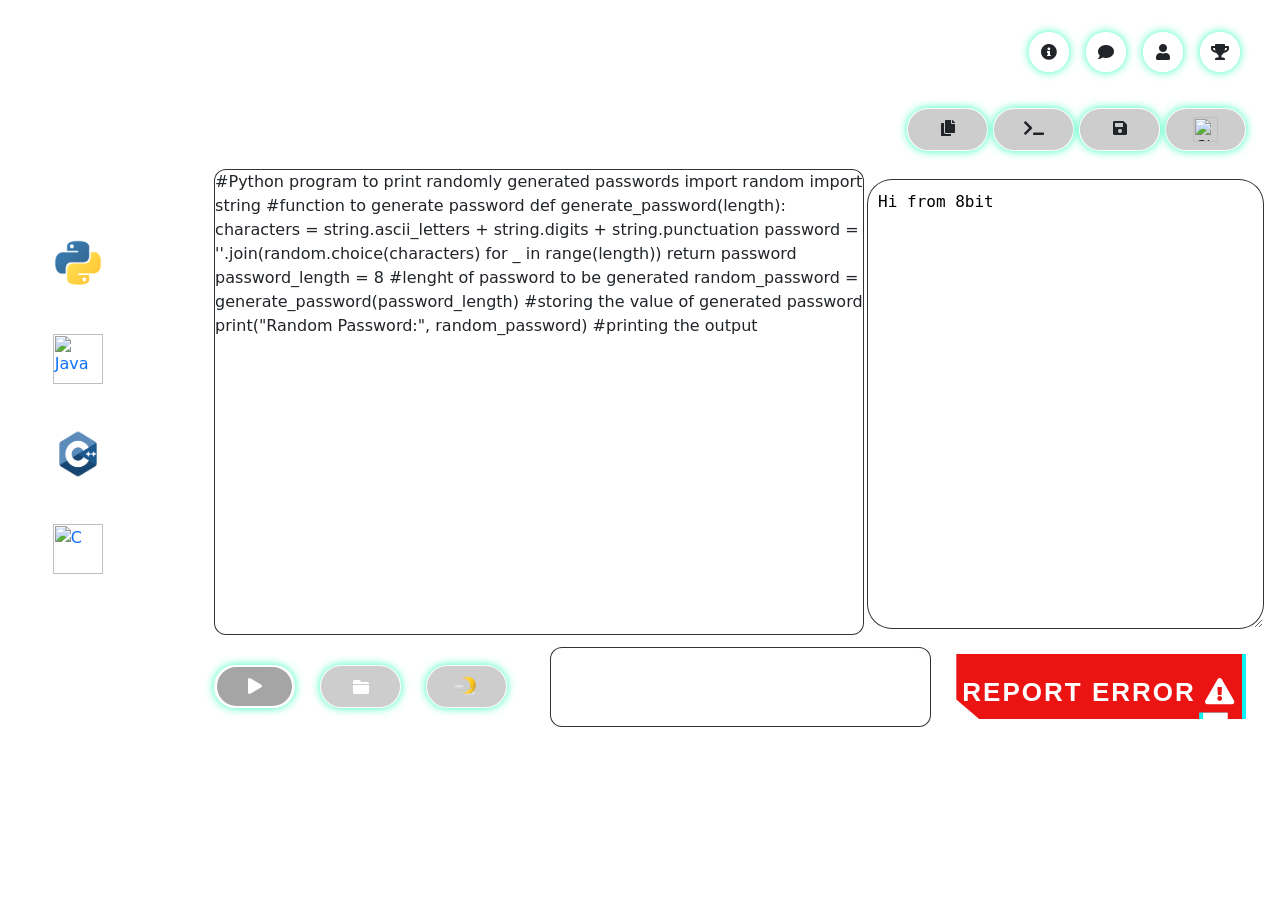
==== commit 6ee3464e: "Update index.html" ====
--- a/index.html
+++ b/index.html
@@ -98,7 +98,7 @@
 
 
       <div class="overlap-group">
-        <a href="files/index.html">
+        <a href="index.html">
           <div class="rectangle-14 hot-glow" title="Python">
             <img src="img/py.png" width="50px" height="50px" title="Python">
         </a>
@@ -109,20 +109,20 @@
                     <img src="javas.png" width="75px" height="40px">
             </a>
         </div>-->
-      <a href="files/java.html">
+      <a href="java.html">
         <div class="rectangle-1" title="Python">
           <img src="https://cdn3.iconfinder.com/data/icons/logos-and-brands-adobe/512/181_Java-512.png" width="50px"
             height="50px" title="Java">
       </a>
     </div>
 
-    <a href="files/cpp.html">
+    <a href="cpp.html">
       <div class="rectangle-1" title="Python">
         <img src="img/cpp.png" width="50px" height="50px" title="C++">
     </a>
   </div>
 
-  <a href="files/c.html" title="Python">
+  <a href="c.html" title="Python">
     <div class="rectangle-1">
       <img src="https://wallpapercave.com/wp/wp4521293.png" width="50px" height="50px" title="C">
 
@@ -250,7 +250,7 @@
 
       <div class="rectangle-5" onclick="uploadFile()" title="Upload file from Folder"><i id="folderIcon" class="fa-solid fa-folder" title="Upload file from Folder" style="color: white;"
           ></i></div>
-      <div class="rectangle-5" onclick="theme()"><img alt="theme-icon" id="theme-icon" title="Switch to dark mode" src="css/moon.png" style="height: 30px; width: 30px;"></i></div>
+      <div class="rectangle-5" onclick="theme()"><img alt="theme-icon" id="theme-icon" title="Switch to dark mode" src="img/moon.png" style="height: 30px; width: 30px;"></i></div>
           
       <textarea class="textbox rectangle-6" id="myTextarea" onfocus="clearTextarea(this)" onblur="restoreTextarea(this)"
         placeholder="Got any inputs ? Type here.Give multiple Input Line by Line"></textarea>
